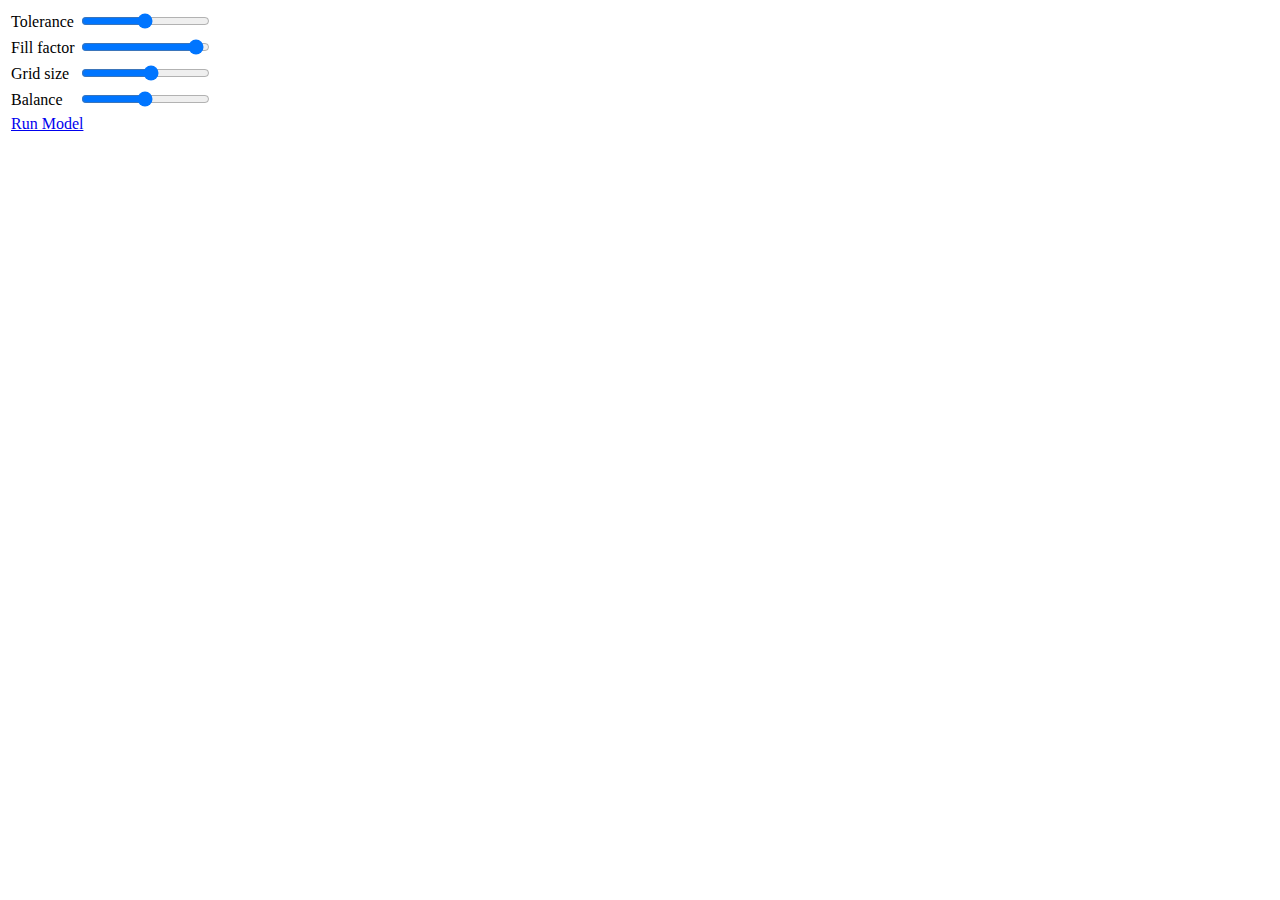
==== segregation.html @ 8b9eff7a "Better controls." ====
<!DOCTYPE html>
<html>
  <!--
   Copyright 2013 Matthew Wigginton Conway

   Licensed under the Apache License, Version 2.0 (the "License");
   you may not use this file except in compliance with the License.
   You may obtain a copy of the License at

     http://www.apache.org/licenses/LICENSE-2.0

   Unless required by applicable law or agreed to in writing, software
   distributed under the License is distributed on an "AS IS" BASIS,
   WITHOUT WARRANTIES OR CONDITIONS OF ANY KIND, either express or implied.
   See the License for the specific language governing permissions and
   limitations under the License.
   -->

  <head>
    <title>Schellings Spatial Segregation Model</title>
    <script src="http://d3js.org/d3.v3.min.js"></script>
    <script src="segregation.js"></script>

    <link rel="stylesheet" href="segregation.css" />
  </head>
  <body>
    <div id="content">
      <div id="controls">
        <form id="input">
          <table>
            <tr>
              <td>
                <label for="tolerance">Tolerance</label>
              </td>
              <td colspan="2">
                <input type="range" id="tolerance" min="0" max="1" step="0.01" />
              </td>
            </tr>
            <tr>
              <td>
                <label for="fill">Fill factor</label>
              </td>
              <td colspan="2">
                <input type="range" id="fill" min="0" max="1" step="0.01" value="0.95" />
              </td>
            </tr>
            <tr>
              <td>
                <label for="size">Grid size</label>
              </td>
              <td colspan="2">
                <input type="range" id="size" min="2" max="20" step="1" value="12" />
              </td>
            </tr>
            <tr>
              <td>
                <label for="balance">Balance</label>
              </td>
              <td colspan="2">
                <input type="range" id="balance" min="0" max="1" step="0.01" value="0.5" />
              </td>
            </tr>
            <tr>
              <td colspan="3">
                <a href="#" onclick="run()">Run Model</a>
              </td>
            </tr>
          </table>
        </form>
      </div>
      
      <div id="board">
        <!-- board spaces will be populated here -->
      </div>

      <div class="clear"></div>
    </div>

    <script type="text/javascript">
      function run() {
          if (typeof(s) != 'undefined')
              s.stop();

          
          d3.select('#board').html('');
          var tol = d3.select('#tolerance')[0][0].value;
          var size = d3.select('#size')[0][0].value;
          var fill = d3.select('#fill')[0][0].value;
          var totalAgents = fill * (Math.pow(size, 2) - 1); // there needs always to be a single vacant square
          var n2 = d3.select('#balance')[0][0].value * totalAgents;
          var n1 = totalAgents - n2;
          s = new org.indicatrix.Segregation(size, 300, tol, n1, n2);
          s.start();
      }
    </script>
  </body>
</html>
---- segregation.css ----
/*
   Copyright 2013 Matthew Wigginton Conway

   Licensed under the Apache License, Version 2.0 (the "License");
   you may not use this file except in compliance with the License.
   You may obtain a copy of the License at

     http://www.apache.org/licenses/LICENSE-2.0

   Unless required by applicable law or agreed to in writing, software
   distributed under the License is distributed on an "AS IS" BASIS,
   WITHOUT WARRANTIES OR CONDITIONS OF ANY KIND, either express or implied.
   See the License for the specific language governing permissions and
   limitations under the License.
*/

#controls { width: 300px; float: left }
#board { width: 600px; height: 600px; float: left }
.clear { clear: both }
.vacant { fill: #eee }
.group1.happy { fill: #e20 }
.group2.happy { fill: #d0e }
.group1.unhappy { fill: #e84 }
.group2.unhappy { fill: #d9e }
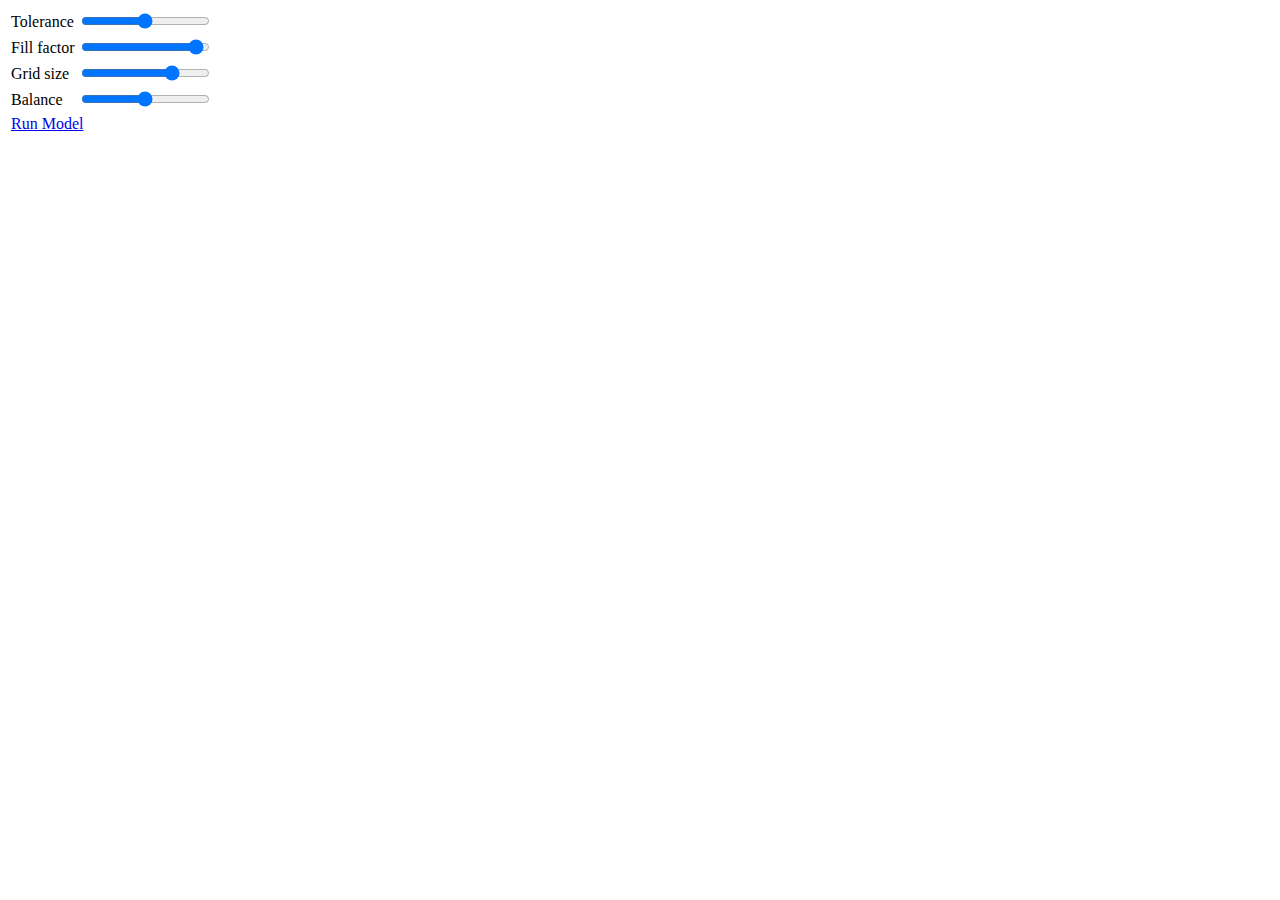
==== commit 1a765426: "Change max size to 40x40." ====
--- a/segregation.html
+++ b/segregation.html
@@ -49,7 +49,7 @@
                 <label for="size">Grid size</label>
               </td>
               <td colspan="2">
-                <input type="range" id="size" min="2" max="20" step="1" value="12" />
+                <input type="range" id="size" min="2" max="40" step="1" value="30" />
               </td>
             </tr>
             <tr>
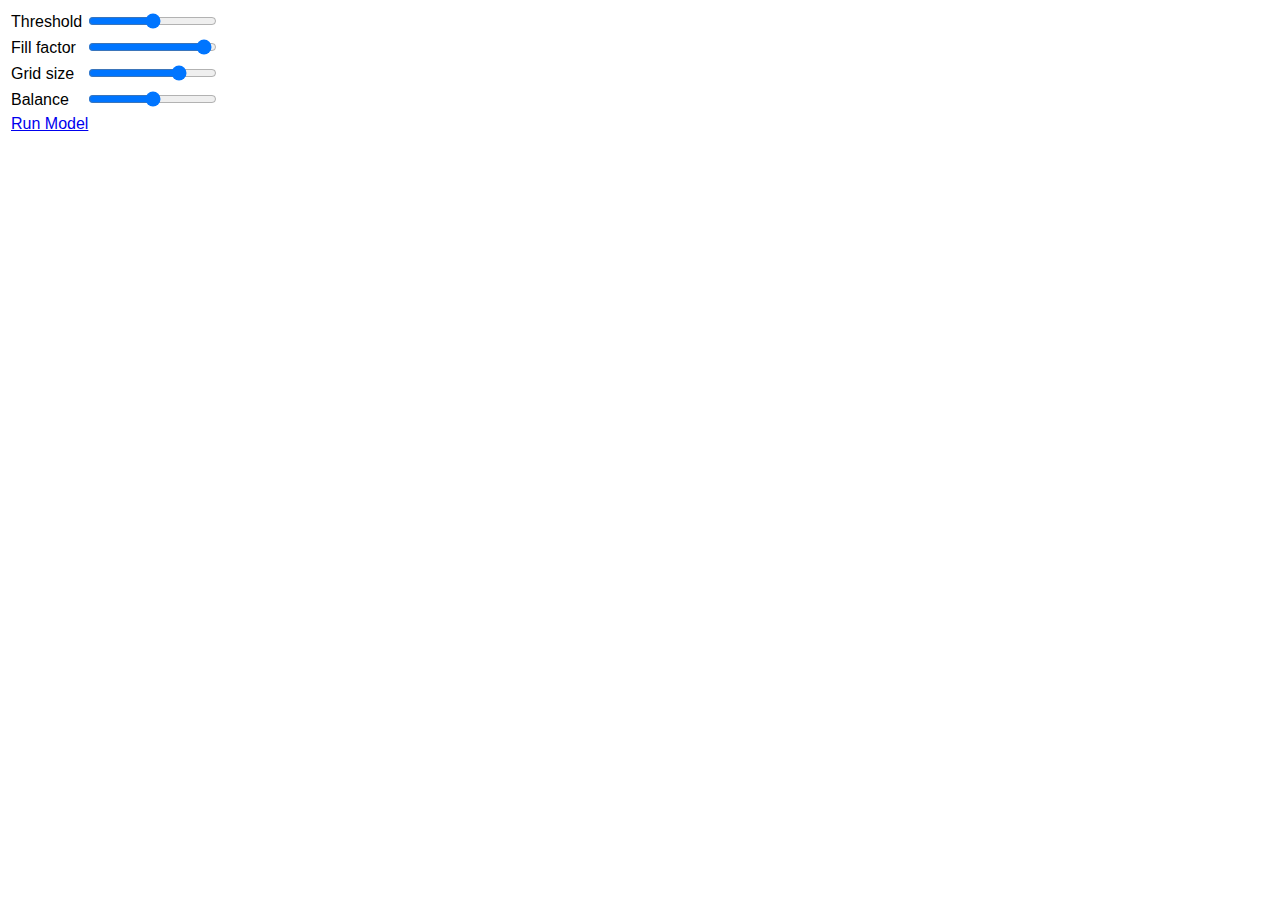
==== commit 9de0fb67: "Add progress charts/readouts." ====
--- a/segregation.html
+++ b/segregation.html
@@ -30,7 +30,7 @@
           <table>
             <tr>
               <td>
-                <label for="tolerance">Tolerance</label>
+                <label for="tolerance">Threshold</label>
               </td>
               <td colspan="2">
                 <input type="range" id="tolerance" min="0" max="1" step="0.01" />
@@ -69,10 +69,21 @@
         </form>
       </div>
       
-      <div id="board">
+      <div id="board" class="clearme">
         <!-- board spaces will be populated here -->
       </div>
 
+      <div id="statistics">
+        <div>
+          <span id="percentAlikeChart" class="clearme"></span>
+          <span id="percentAlikeReadout" class="readout clearme"></span>
+        </div>
+        <div>
+          <span id="percentUnhappyChart" class="clearme"></span>
+          <span id="percentUnhappyReadout" class="readout clearme"></span>
+        </div>
+      </div>
+      
       <div class="clear"></div>
     </div>
 
@@ -82,7 +93,7 @@
               s.stop();
 
           
-          d3.select('#board').html('');
+          d3.select('.clearme').html('');
           var tol = d3.select('#tolerance')[0][0].value;
           var size = d3.select('#size')[0][0].value;
           var fill = d3.select('#fill')[0][0].value;
--- a/segregation.css
+++ b/segregation.css
@@ -14,11 +14,18 @@
    limitations under the License.
 */
 
+body { font-family: "Helvetica Neue", "Neue Helvetica", Helvetica, sans }
 #controls { width: 300px; float: left }
-#board { width: 600px; height: 600px; float: left }
+#board { float: left }
+#statistics { float: left; padding-left: 4px }
 .clear { clear: both }
 .vacant { fill: #eee }
 .group1.happy { fill: #e20 }
 .group2.happy { fill: #d0e }
 .group1.unhappy { fill: #e84 }
 .group2.unhappy { fill: #d9e }
+.scale { font-size: 8px; }
+.gridline { fill: none; stroke: #ccc }
+.path { stroke-width: 1; stroke: #444; fill: none }
+.threshold { fill: none; stroke: #afc; stroke-width: 1 }
+.readout { font-size: 50px }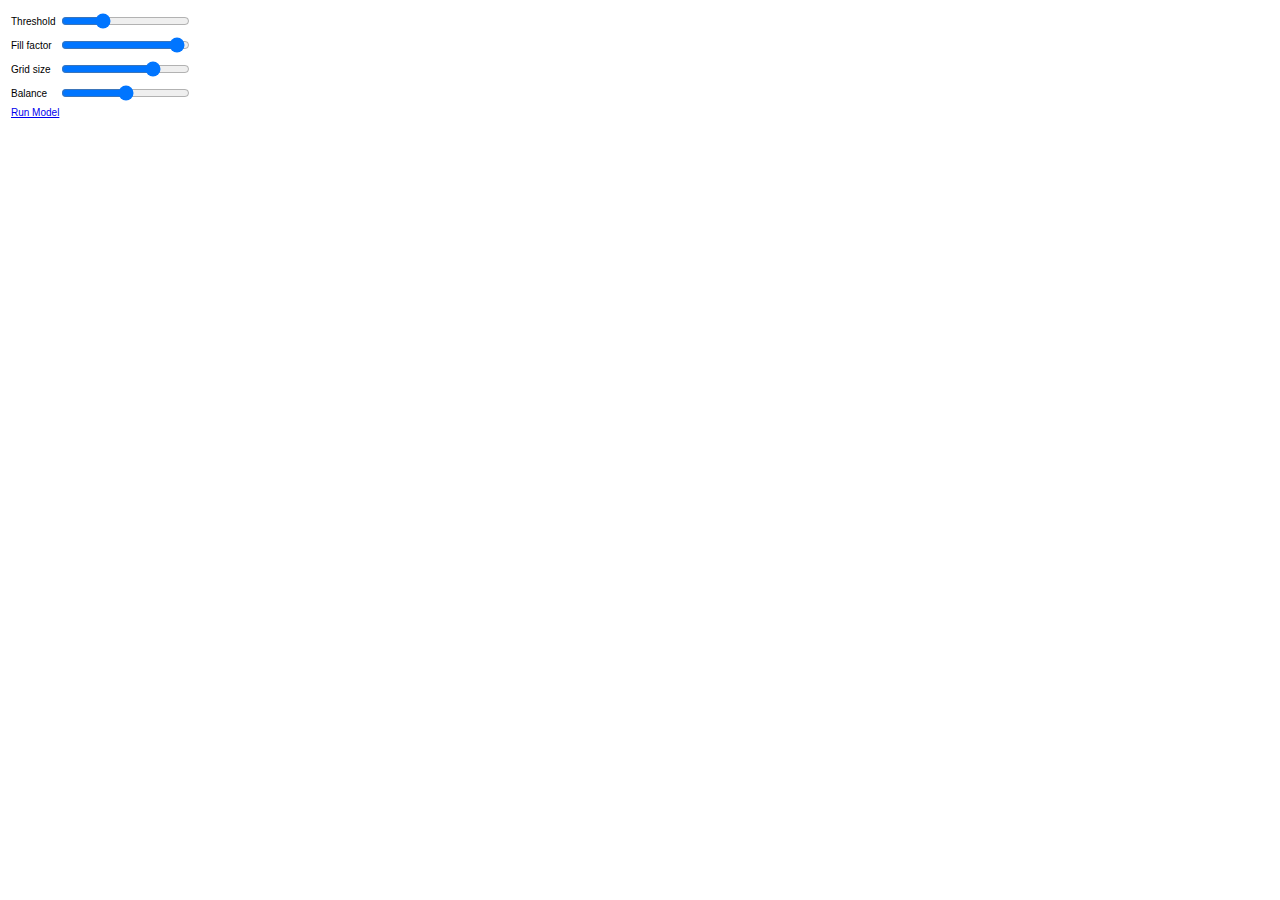
==== commit cd06d1b2: "Add neat input readouts." ====
--- a/segregation.html
+++ b/segregation.html
@@ -32,32 +32,48 @@
               <td>
                 <label for="tolerance">Threshold</label>
               </td>
-              <td colspan="2">
-                <input type="range" id="tolerance" min="0" max="1" step="0.01" />
+              <td >
+                <input type="range" id="tolerance" oninput="toleranceReadout.value = '' + Math.round(this.value * 100) + '%'"
+                       min="0" max="1" step="0.01" value="0.3" />
+              </td>
+              <td>
+                <output for="tolerance" class="inputReadout" name="toleranceReadout" />
               </td>
             </tr>
             <tr>
               <td>
                 <label for="fill">Fill factor</label>
               </td>
-              <td colspan="2">
-                <input type="range" id="fill" min="0" max="1" step="0.01" value="0.95" />
+              <td >
+                <input type="range" id="fill" oninput="fillReadout.value = '' + Math.round(this.value * 100) + '%'"
+                       min="0" max="1" step="0.01" value="0.95" />
+              </td>
+              <td>
+                <output for="fill" class="inputReadout" name="fillReadout" />
               </td>
             </tr>
             <tr>
               <td>
                 <label for="size">Grid size</label>
               </td>
-              <td colspan="2">
-                <input type="range" id="size" min="2" max="40" step="1" value="30" />
+              <td >
+                <input type="range" id="size" oninput="sizeReadout.value = '' + this.value + 'x' + this.value"
+                       min="2" max="40" step="1" value="30" />
+              </td>
+              <td>
+                <output for="size" class="inputReadout" name="sizeReadout" />
               </td>
             </tr>
             <tr>
               <td>
                 <label for="balance">Balance</label>
               </td>
-              <td colspan="2">
-                <input type="range" id="balance" min="0" max="1" step="0.01" value="0.5" />
+              <td>
+                <input type="range" id="balance" oninput="balanceReadout.value = '' + Math.round(this.value * 100) + '%'"
+                       min="0" max="1" step="0.01" value="0.5" />
+              </td>
+              <td>
+                <output for="balance" class="inputReadout" name="balanceReadout" />
               </td>
             </tr>
             <tr>
@@ -88,12 +104,18 @@
     </div>
 
     <script type="text/javascript">
+      d3.selectAll('input')
+          .each(function () {
+              var evt = new Event('input');
+              this.dispatchEvent(evt);
+          });
+
       function run() {
           if (typeof(s) != 'undefined')
               s.stop();
 
           
-          d3.select('.clearme').html('');
+          d3.selectAll('.clearme').html('');
           var tol = d3.select('#tolerance')[0][0].value;
           var size = d3.select('#size')[0][0].value;
           var fill = d3.select('#fill')[0][0].value;
--- a/segregation.css
+++ b/segregation.css
@@ -14,7 +14,7 @@
    limitations under the License.
 */
 
-body { font-family: "Helvetica Neue", "Neue Helvetica", Helvetica, sans }
+body { font-family: "Helvetica Neue", "Neue Helvetica", Helvetica, sans; font-size: 10px }
 #controls { width: 300px; float: left }
 #board { float: left }
 #statistics { float: left; padding-left: 4px }
@@ -28,4 +28,5 @@
 .gridline { fill: none; stroke: #ccc }
 .path { stroke-width: 1; stroke: #444; fill: none }
 .threshold { fill: none; stroke: #afc; stroke-width: 1 }
-.readout { font-size: 50px }+.readout { font-size: 50px }
+.inputReadout { color: #666 }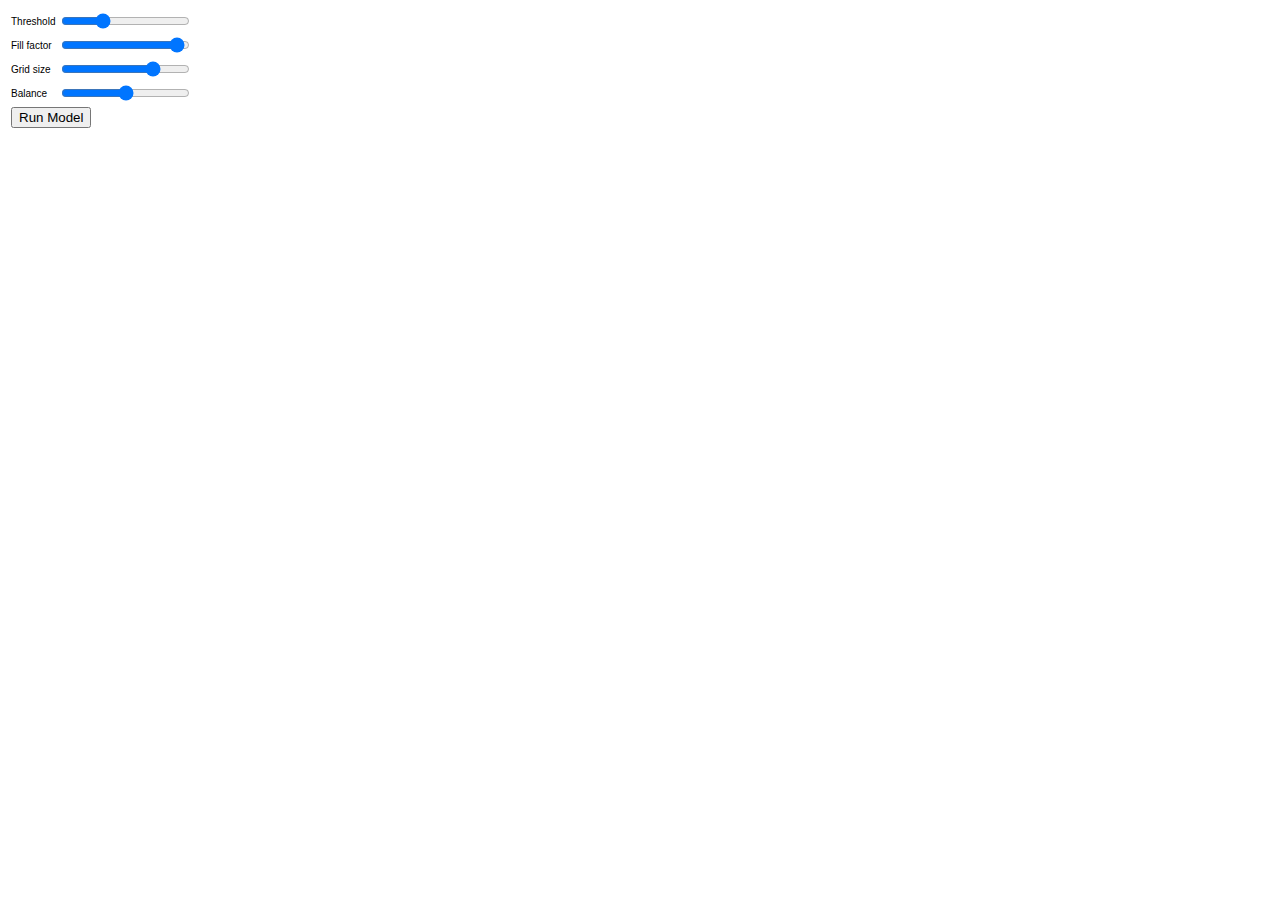
==== commit 27a767da: "Use form submit button to run model." ====
--- a/segregation.html
+++ b/segregation.html
@@ -26,7 +26,7 @@
   <body>
     <div id="content">
       <div id="controls">
-        <form id="input">
+        <form id="input" onsubmit="run(); return false;">
           <table>
             <tr>
               <td>
@@ -78,7 +78,7 @@
             </tr>
             <tr>
               <td colspan="3">
-                <a href="#" onclick="run()">Run Model</a>
+                <input type="submit" value="Run Model"</a>
               </td>
             </tr>
           </table>
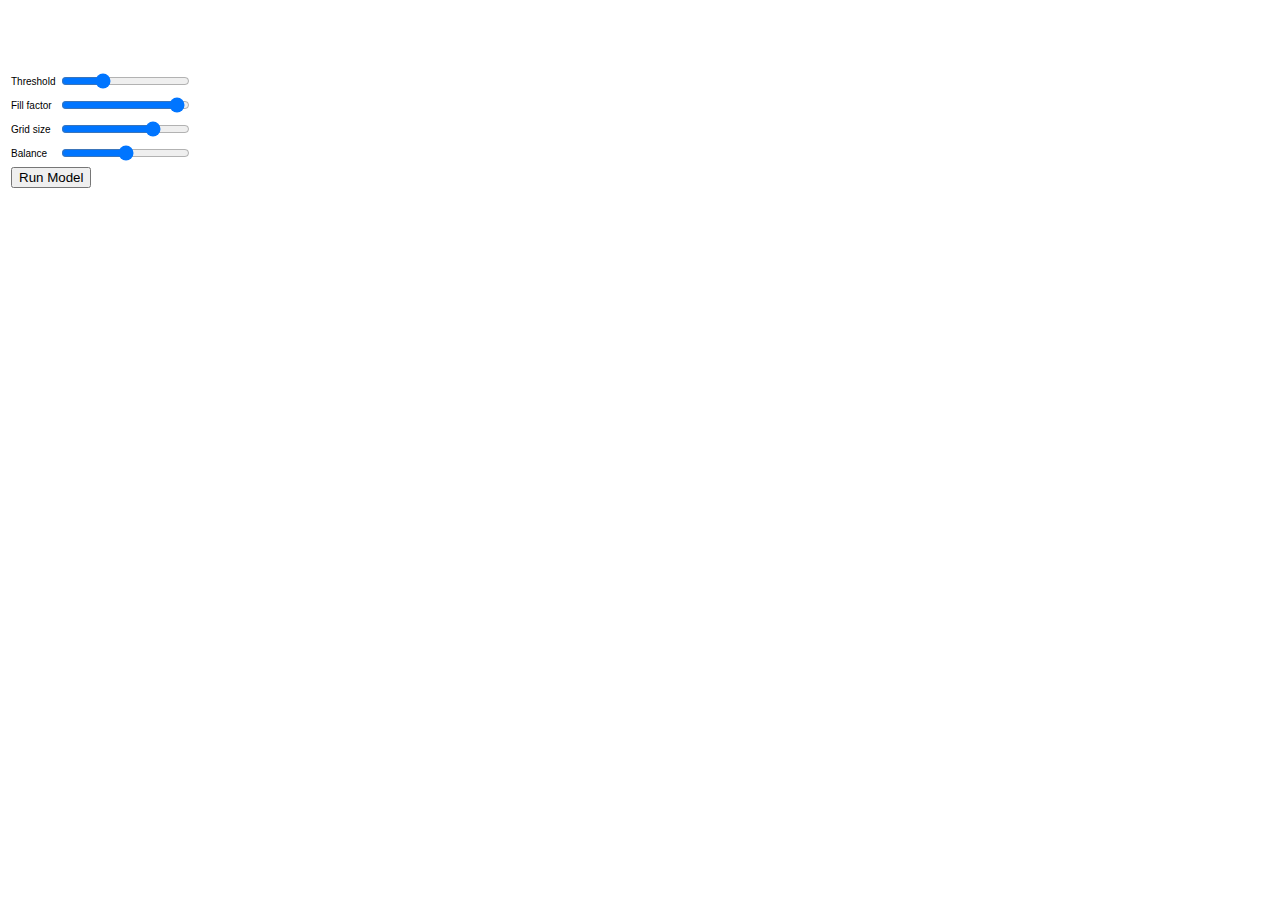
==== commit e48ce9b8: "Design improvements." ====
--- a/segregation.html
+++ b/segregation.html
@@ -17,7 +17,7 @@
    -->
 
   <head>
-    <title>Schellings Spatial Segregation Model</title>
+    <title>Schelling's Spatial Segregation Model</title>
     <script src="http://d3js.org/d3.v3.min.js"></script>
     <script src="segregation.js"></script>
 
--- a/segregation.css
+++ b/segregation.css
@@ -15,9 +15,9 @@
 */
 
 body { font-family: "Helvetica Neue", "Neue Helvetica", Helvetica, sans; font-size: 10px }
-#controls { width: 300px; float: left }
+#controls { float: left; margin-top: 60px }
 #board { float: left }
-#statistics { float: left; padding-left: 4px }
+#statistics { float: left; padding-left: 4px; margin-top: 35px }
 .clear { clear: both }
 .vacant { fill: #eee }
 .group1.happy { fill: #e20 }
